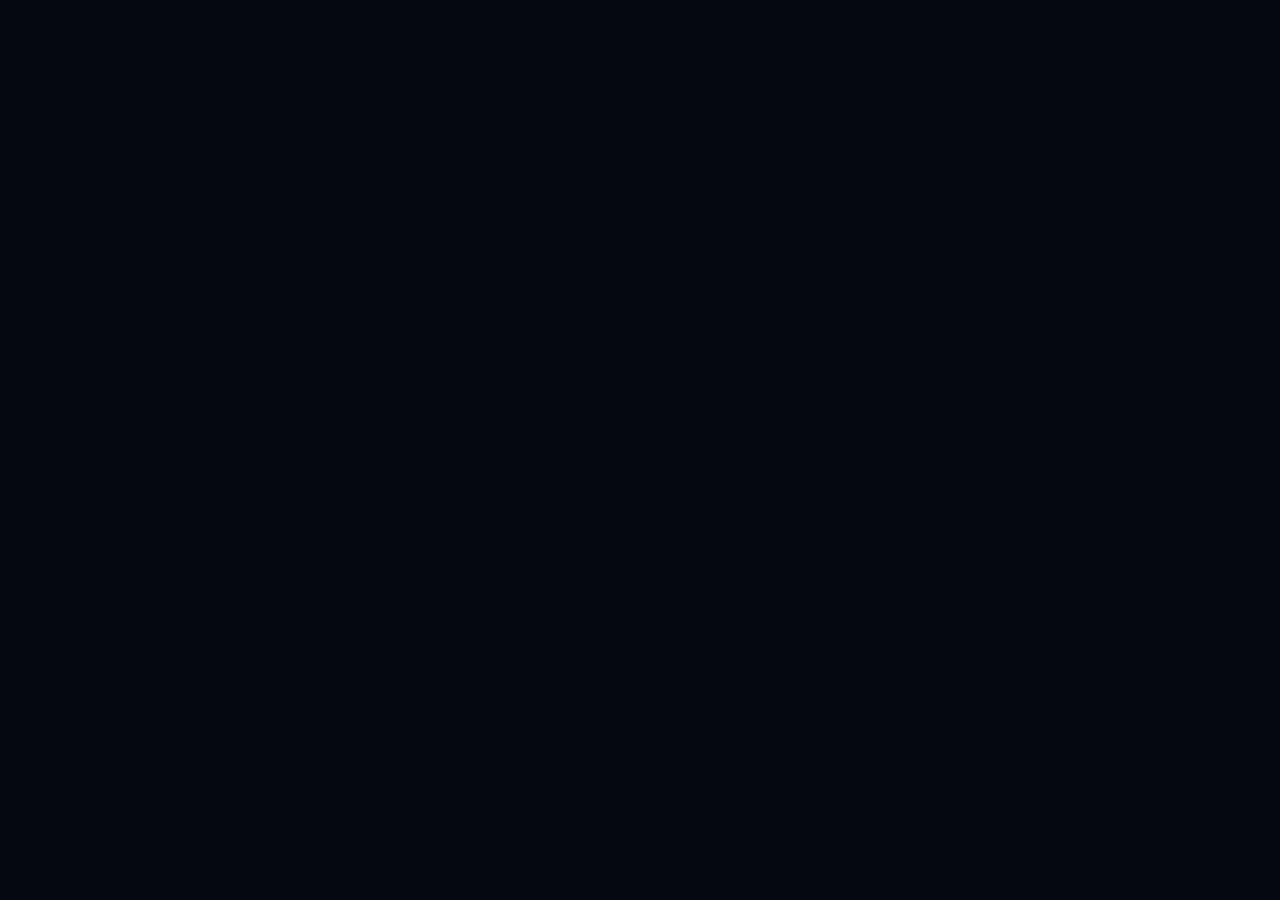
==== web/app/index.html @ fd816780 "added web app" ====
<!DOCTYPE html>
<html>

<head>
  <!--
    If you are serving your web app in a path other than the root, change the
    href value below to reflect the base path you are serving from.

    The path provided below has to start and end with a slash "/" in order for
    it to work correctly.

    For more details:
    * https://developer.mozilla.org/en-US/docs/Web/HTML/Element/base

    This is a placeholder for base href that will be replaced by the value of
    the `--base-href` argument provided to `flutter build`.
  -->
  <base href="/">

  <meta charset="UTF-8">
  <meta content="IE=Edge" http-equiv="X-UA-Compatible">
  <meta name="description" content="A new Flutter project.">

  <!-- iOS meta tags & icons -->
  <meta name="mobile-web-app-capable" content="yes">
  <meta name="apple-mobile-web-app-status-bar-style" content="black">
  <meta name="apple-mobile-web-app-title" content="The Time App">
  <link rel="apple-touch-icon" href="icons/Icon-192.png">

  <!-- Favicon -->
  <link rel="icon" type="image/png" href="favicon.png" />

  <title>The Time App</title>
  <link rel="manifest" href="manifest.json">

  <style>
    html,
    body {
      background-color: #050810;
      margin: 0;
      padding: 0;
      width: 100%;
      height: 100%;
      display: flex;
      justify-content: center;
      align-items: center;
      overflow: hidden;
    }

    flutter-view {
      max-width: 550px;
      width: 100%;
      height: 100%;
      box-shadow: 0 0 50px rgba(0, 0, 0, 0.8);
    }
  </style>
</head>

<body>
  <!--
    You can customize the "flutter_bootstrap.js" script.
    This is useful to provide a custom configuration to the Flutter loader
    or to give the user feedback during the initialization process.

    For more details:
    * https://docs.flutter.dev/platform-integration/web/initialization
  -->
  <script src="flutter_bootstrap.js" async></script>
</body>

</html>
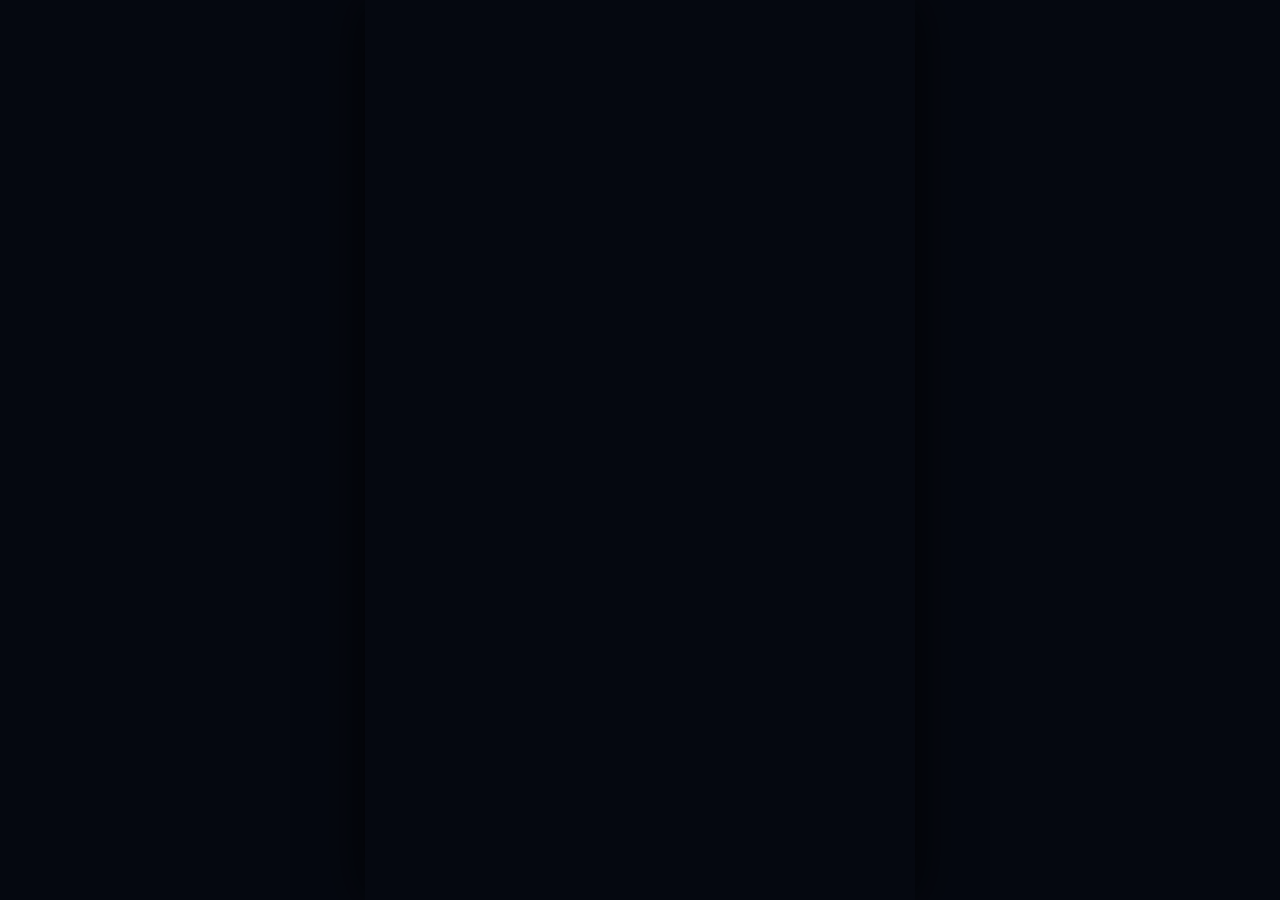
==== commit 66f13073: "iframe fix for web app" ====
--- a/web/app/index.html
+++ b/web/app/index.html
@@ -1,71 +1,32 @@
 <!DOCTYPE html>
-<html>
-
+<html lang="en">
 <head>
-  <!--
-    If you are serving your web app in a path other than the root, change the
-    href value below to reflect the base path you are serving from.
-
-    The path provided below has to start and end with a slash "/" in order for
-    it to work correctly.
-
-    For more details:
-    * https://developer.mozilla.org/en-US/docs/Web/HTML/Element/base
-
-    This is a placeholder for base href that will be replaced by the value of
-    the `--base-href` argument provided to `flutter build`.
-  -->
-  <base href="/">
-
   <meta charset="UTF-8">
-  <meta content="IE=Edge" http-equiv="X-UA-Compatible">
-  <meta name="description" content="A new Flutter project.">
-
-  <!-- iOS meta tags & icons -->
-  <meta name="mobile-web-app-capable" content="yes">
-  <meta name="apple-mobile-web-app-status-bar-style" content="black">
-  <meta name="apple-mobile-web-app-title" content="The Time App">
-  <link rel="apple-touch-icon" href="icons/Icon-192.png">
-
-  <!-- Favicon -->
+  <meta name="viewport" content="width=device-width, initial-scale=1.0, viewport-fit=cover">
+  <title>The Time App</title>
   <link rel="icon" type="image/png" href="favicon.png" />
-
-  <title>The Time App</title>
-  <link rel="manifest" href="manifest.json">
-
   <style>
-    html,
-    body {
-      background-color: #050810;
+    html, body {
       margin: 0;
       padding: 0;
       width: 100%;
       height: 100%;
+      background-color: #050810;
       display: flex;
       justify-content: center;
       align-items: center;
       overflow: hidden;
     }
-
-    flutter-view {
+    iframe {
+      width: 100%;
       max-width: 550px;
-      width: 100%;
       height: 100%;
+      border: none;
       box-shadow: 0 0 50px rgba(0, 0, 0, 0.8);
     }
   </style>
 </head>
-
 <body>
-  <!--
-    You can customize the "flutter_bootstrap.js" script.
-    This is useful to provide a custom configuration to the Flutter loader
-    or to give the user feedback during the initialization process.
-
-    For more details:
-    * https://docs.flutter.dev/platform-integration/web/initialization
-  -->
-  <script src="flutter_bootstrap.js" async></script>
+  <iframe src="app.html"></iframe>
 </body>
-
-</html>+</html>
